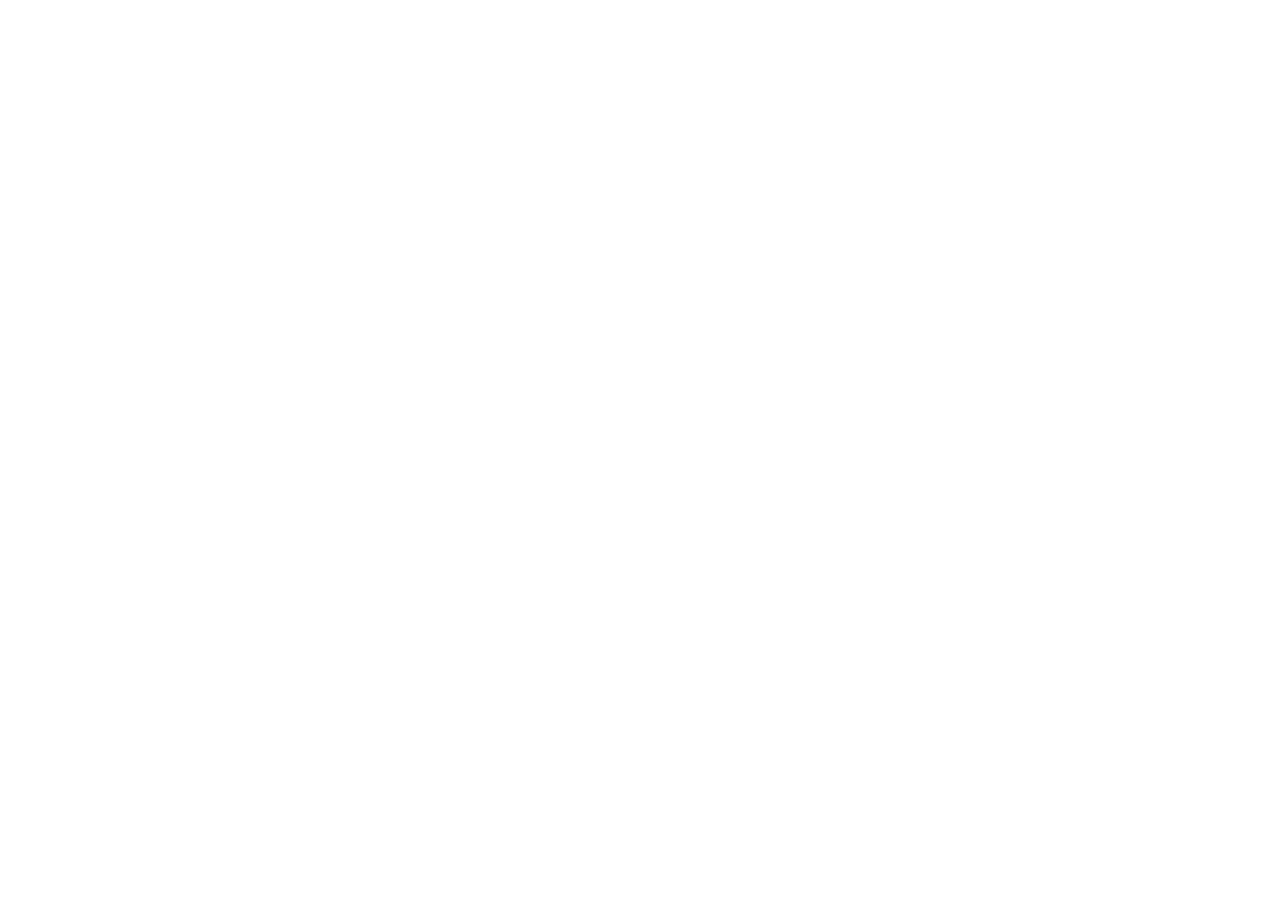
==== map.html @ 413c42e8 "Creation of the map webpage with the 6 zones" ====
<!DOCTYPE html>
<html>
  <head>
    <title>Carte</title>
    <meta name="viewport" content="initial-scale=1.0">
    <meta charset="utf-8">
    <style>
        /* Always set the map height explicitly to define the size of the div
       * element that contains the map. */
        
        #map {
            height: 100%;
        }
        /* Optional: Makes the sample page fill the window. */
        
        html,
        body {
            height: 100%;
            margin: 0;
            padding: 0;
        }
    </style>
</head>

<body>
    <div id="map"></div>
    <script>
        var map;
        var zone1 = [
            {
                lat: 51.0,
                lng: 1.65
            }, // north west
            {
                lat: 49.75,
                lng: 0
            },//south west
            {
                lat: 49.75,
                lng: 5.7
            }, // south east
            {
                lat: 51.2,
                lng: 2.75
            } // north east
        ];
        
        var zone2 = [
            {
                lat: 48.8,
                lng: -5.2
            }, // north west
            {
                lat: 47.9,
                lng: -5.2
            },//south west
            {
                lat: 46.3,
                lng: -1.667
            }, // south east
            {
                lat: 49,
                lng: -1.667
            } // north east
        ];
        
         var zone3 = [
            {
                lat: 44.5,
                lng: -1.5
            }, // north west
            {
                lat: 43,
                lng: -2
            },//south west
            {
                lat: 42.2,
                lng: 2
            }, // south east
            {
                lat: 44.5,
                lng: 2
            } // north east
        ];
        
        var zone4 = [
            {
                lat: 44.5,
                lng: 5
            }, // north west
            {
                lat: 43.25,
                lng: 5
            },//south west
            {
                lat: 42.9,
                lng: 6.27
            }, // south middle
            {
                lat: 43.7,
                lng: 7.8
            }, // south east
            {
                lat: 44.5,
                lng: 7.8
            } // north east
        ];
        
         var zone5 = [
            {
                lat: 49.61,
                lng: 6
            }, // north west
            {
                lat: 46.5,
                lng: 6
            },//south west
            {
                lat: 46.5,
                lng: 6.11
            },//south middle
            {
                lat: 47.55,
                lng: 7.7
            }, // south east
            {
                lat: 48.98,
                lng: 8.25
            } // north east
        ];
        
        var zone6 = [
            {
                lat: 48,
                lng: 1
            }, // north west
            {
                lat: 45.5,
                lng: 1
            },//south west
            {
                lat: 45.5,
                lng: 4
            }, // south east
            {
                lat: 48,
                lng: 4
            } // north east
        ];

        function initMap() {
            map = new google.maps.Map(document.getElementById('map'), {
                center: {
                    lat: 46.606110,
                    lng: 1.875280
                    /*lat: 43.5,
                    lng: 6*/
                },
                zoom: 6
            });
         map.data.add({geometry: new google.maps.Data.Polygon([zone1,zone2,zone3,zone4,zone5,zone6])});
        }
    </script>
    <script src="https://maps.googleapis.com/maps/api/js?key=AIzaSyA5dLzzgVQKLa6Pm1jqiRCfVISkH_J3GeI&callback=initMap" async defer></script>
</body>
</html>
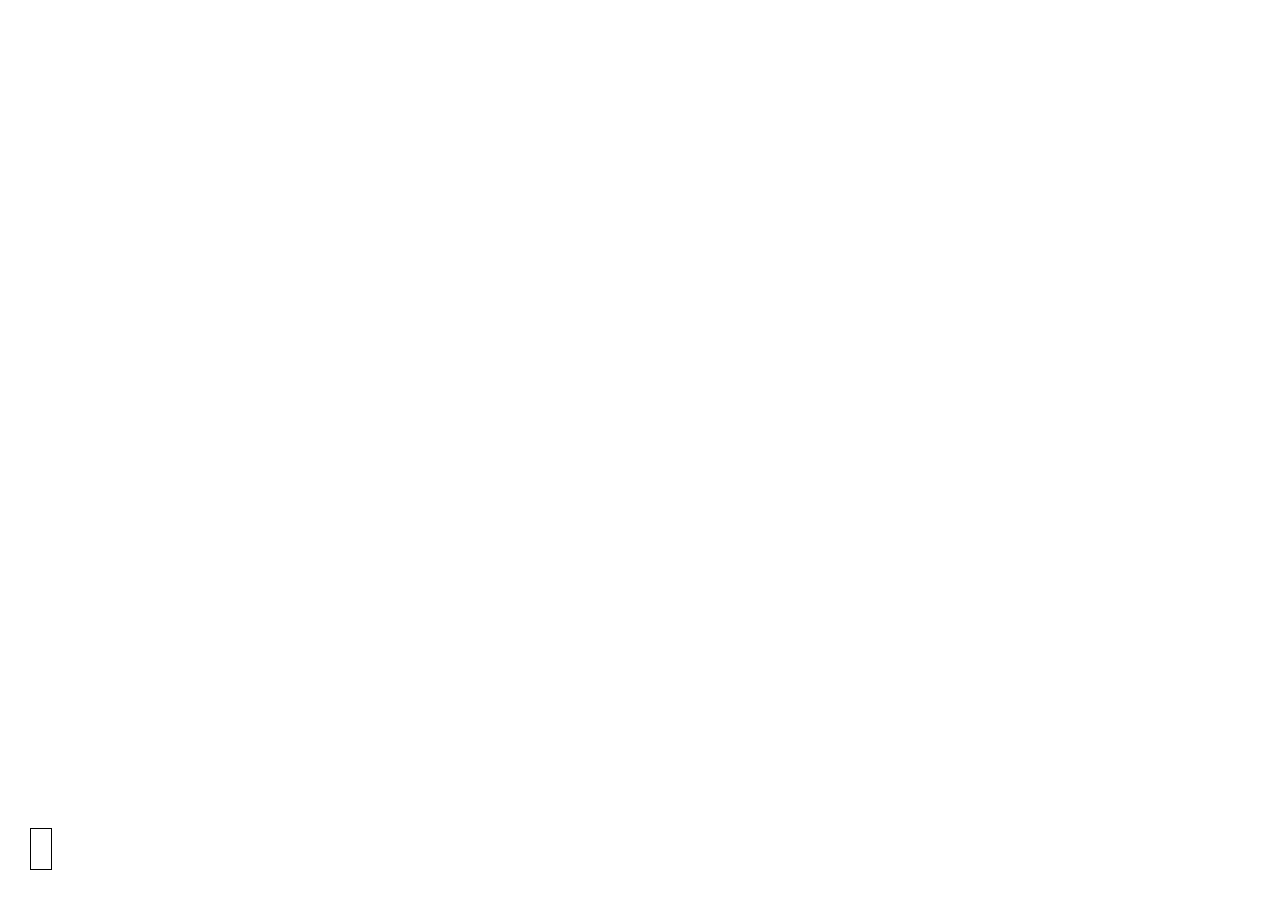
==== commit 36f566fa: "Add the display of airports on map.html WARNING ! The list of airport is from a personal database, t" ====
--- a/map.html
+++ b/map.html
@@ -19,22 +19,32 @@
             margin: 0;
             padding: 0;
         }
+        #info-box {
+            background-color: white;
+            border: 1px solid black;
+            bottom: 30px;
+            height: 20px;
+            padding: 10px;
+            position: absolute;
+            left: 30px;
+        }
+
     </style>
 </head>
 
 <body>
     <div id="map"></div>
+    <div id="info-box"></div>
     <script>
         var map;
-        var zone1 = [
-            {
+        var zone1 = [{
                 lat: 51.0,
                 lng: 1.65
             }, // north west
             {
                 lat: 49.75,
                 lng: 0
-            },//south west
+            }, //south west
             {
                 lat: 49.75,
                 lng: 5.7
@@ -44,16 +54,15 @@
                 lng: 2.75
             } // north east
         ];
-        
-        var zone2 = [
-            {
+
+        var zone2 = [{
                 lat: 48.8,
                 lng: -5.2
             }, // north west
             {
                 lat: 47.9,
                 lng: -5.2
-            },//south west
+            }, //south west
             {
                 lat: 46.3,
                 lng: -1.667
@@ -63,16 +72,15 @@
                 lng: -1.667
             } // north east
         ];
-        
-         var zone3 = [
-            {
+
+        var zone3 = [{
                 lat: 44.5,
                 lng: -1.5
             }, // north west
             {
                 lat: 43,
                 lng: -2
-            },//south west
+            }, //south west
             {
                 lat: 42.2,
                 lng: 2
@@ -82,16 +90,15 @@
                 lng: 2
             } // north east
         ];
-        
-        var zone4 = [
-            {
+
+        var zone4 = [{
                 lat: 44.5,
                 lng: 5
             }, // north west
             {
                 lat: 43.25,
                 lng: 5
-            },//south west
+            }, //south west
             {
                 lat: 42.9,
                 lng: 6.27
@@ -105,20 +112,19 @@
                 lng: 7.8
             } // north east
         ];
-        
-         var zone5 = [
-            {
+
+        var zone5 = [{
                 lat: 49.61,
                 lng: 6
             }, // north west
             {
                 lat: 46.5,
                 lng: 6
-            },//south west
+            }, //south west
             {
                 lat: 46.5,
                 lng: 6.11
-            },//south middle
+            }, //south middle
             {
                 lat: 47.55,
                 lng: 7.7
@@ -128,16 +134,15 @@
                 lng: 8.25
             } // north east
         ];
-        
-        var zone6 = [
-            {
+
+        var zone6 = [{
                 lat: 48,
                 lng: 1
             }, // north west
             {
                 lat: 45.5,
                 lng: 1
-            },//south west
+            }, //south west
             {
                 lat: 45.5,
                 lng: 4
@@ -158,7 +163,17 @@
                 },
                 zoom: 6
             });
-         map.data.add({geometry: new google.maps.Data.Polygon([zone1,zone2,zone3,zone4,zone5,zone6])});
+            map.data.add({
+                geometry: new google.maps.Data.Polygon([zone1, zone2, zone3, zone4, zone5, zone6])
+            });
+            map.data.loadGeoJson('airport.geojson');
+            map.data.setStyle({
+                clickable: 'true',
+                icon: 'image/airport2.ico'
+            });
+            map.data.addListener('mouseover', function(event) {
+                document.getElementById('info-box').textContent = event.feature.getProperty('Comment');
+            });
         }
     </script>
     <script src="https://maps.googleapis.com/maps/api/js?key=AIzaSyA5dLzzgVQKLa6Pm1jqiRCfVISkH_J3GeI&callback=initMap" async defer></script>
